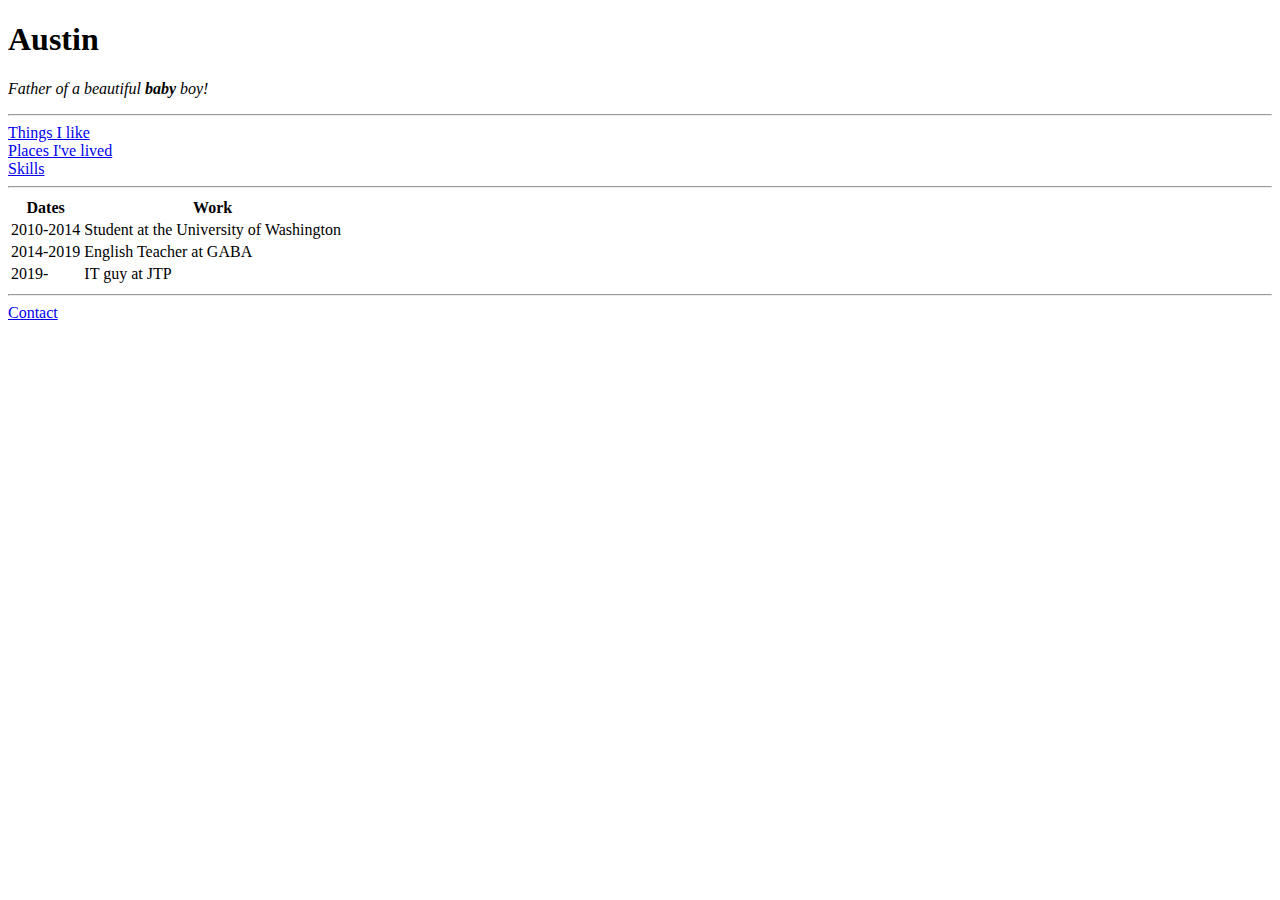
==== HTML - Personal Site/index.html @ ca915b22 "started a course specifically for web development. starting with a super crappy personal website!" ====
<!DOCTYPE html>
<html>
    <head>
        <meta charset="utf-8">
        <title>Austin's... fourth site?</title>
    </head>
    <body>
        <h1>Austin</h1>
        <p><em>Father of a beautiful <strong>baby</strong> boy!</em></p>
        <hr>
        <a href="likes.html">Things I like</a><br>
        <a href="cities.html">Places I've lived</a><br>
        <a href="skills.html">Skills</a>
        <br>
        <hr>
        <table>
            <thead>
                <tr>
                    <th>Dates</th>
                    <th>Work</th>
                </tr>
            </thead>
            <tbody>
                <tr>
                    <td>2010-2014</td>
                    <td>Student at the University of Washington</td>
                </tr>
                <tr>
                    <td>2014-2019</td>
                    <td>English Teacher at GABA</td>
                </tr>
                <tr>
                    <td>2019-</td>
                    <td>IT guy at JTP</td>
                </tr>
            </tbody>
        </table>
        <hr>
        <a href="contact.html">Contact</a>
    </body>
</html>
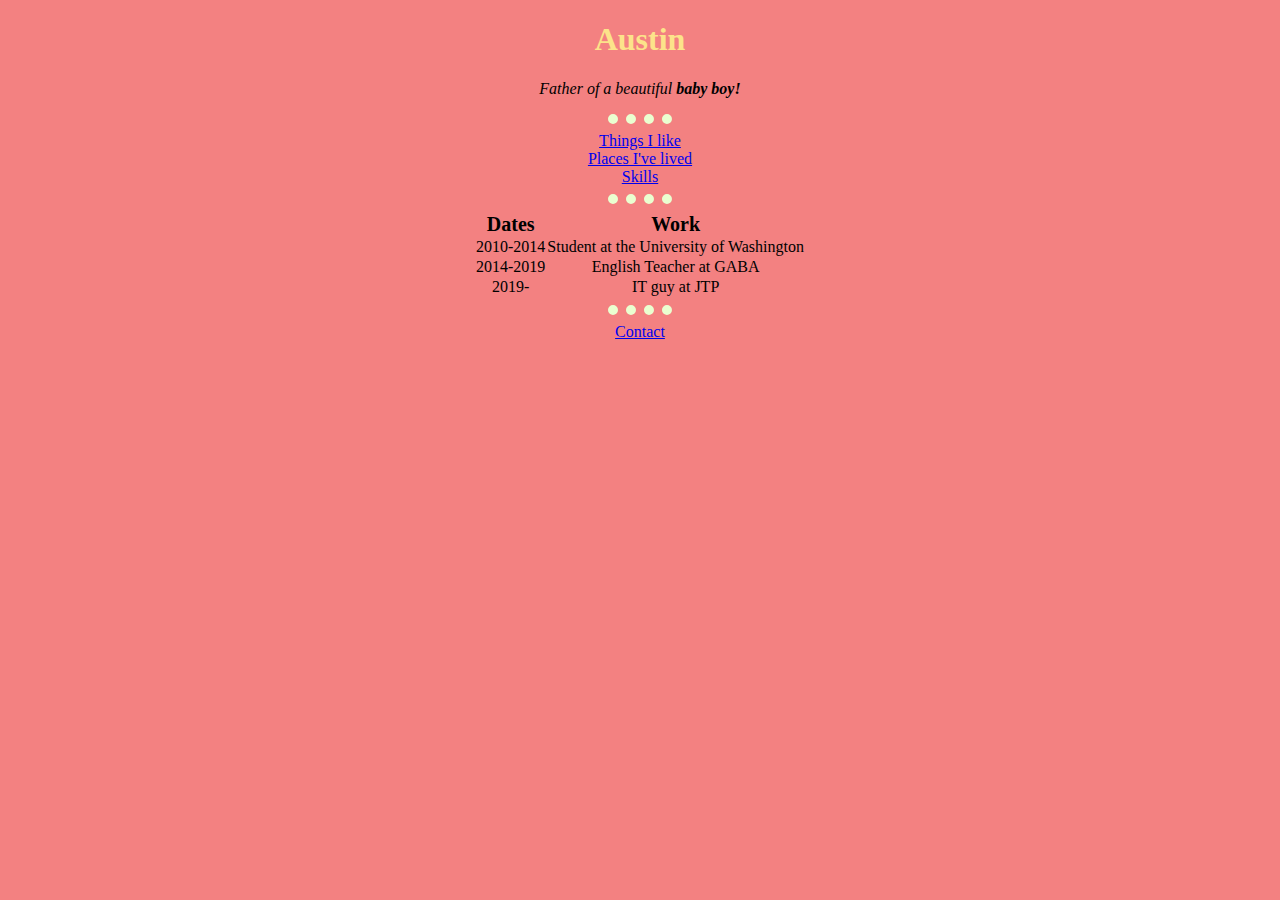
==== commit 9ead6b4f: "200218 - couldn't get partial borders on table cells... but did some other things I guess." ====
--- a/HTML - Personal Site/index.html
+++ b/HTML - Personal Site/index.html
@@ -3,10 +3,11 @@
     <head>
         <meta charset="utf-8">
         <title>Austin's... fourth site?</title>
+        <link rel="stylesheet" type="text/css" href="css/styles.css">
     </head>
     <body>
         <h1>Austin</h1>
-        <p><em>Father of a beautiful <strong>baby</strong> boy!</em></p>
+        <p><em>Father of a beautiful <strong>baby boy!</strong></em></p>
         <hr>
         <a href="likes.html">Things I like</a><br>
         <a href="cities.html">Places I've lived</a><br>
--- a/HTML - Personal Site/css/styles.css
+++ b/HTML - Personal Site/css/styles.css
@@ -0,0 +1,40 @@
+body {
+    background-color: #f38181;
+    text-align: center;
+}
+table {
+    margin: 0 auto;
+    
+}
+h1 {
+    color: #fce38a;
+}
+h3 {
+    color: #eaffd0;
+}
+hr {
+    border-style: dotted none none;
+    border-width: 10px;
+    width: 5%;
+    align-content: start;
+    border-color: #eaffd0;
+}
+th {
+    font-size: 20px;
+}
+table {
+    border-collapse: collapse;
+}
+.skillstable {
+    border: 0 solid;
+    border-width: 2px 0;   
+}
+.skill {
+    color: #95e1d3;
+}
+.rating {
+    text-align: left;
+}
+.skillgroup {
+    color: #fce38a;
+}